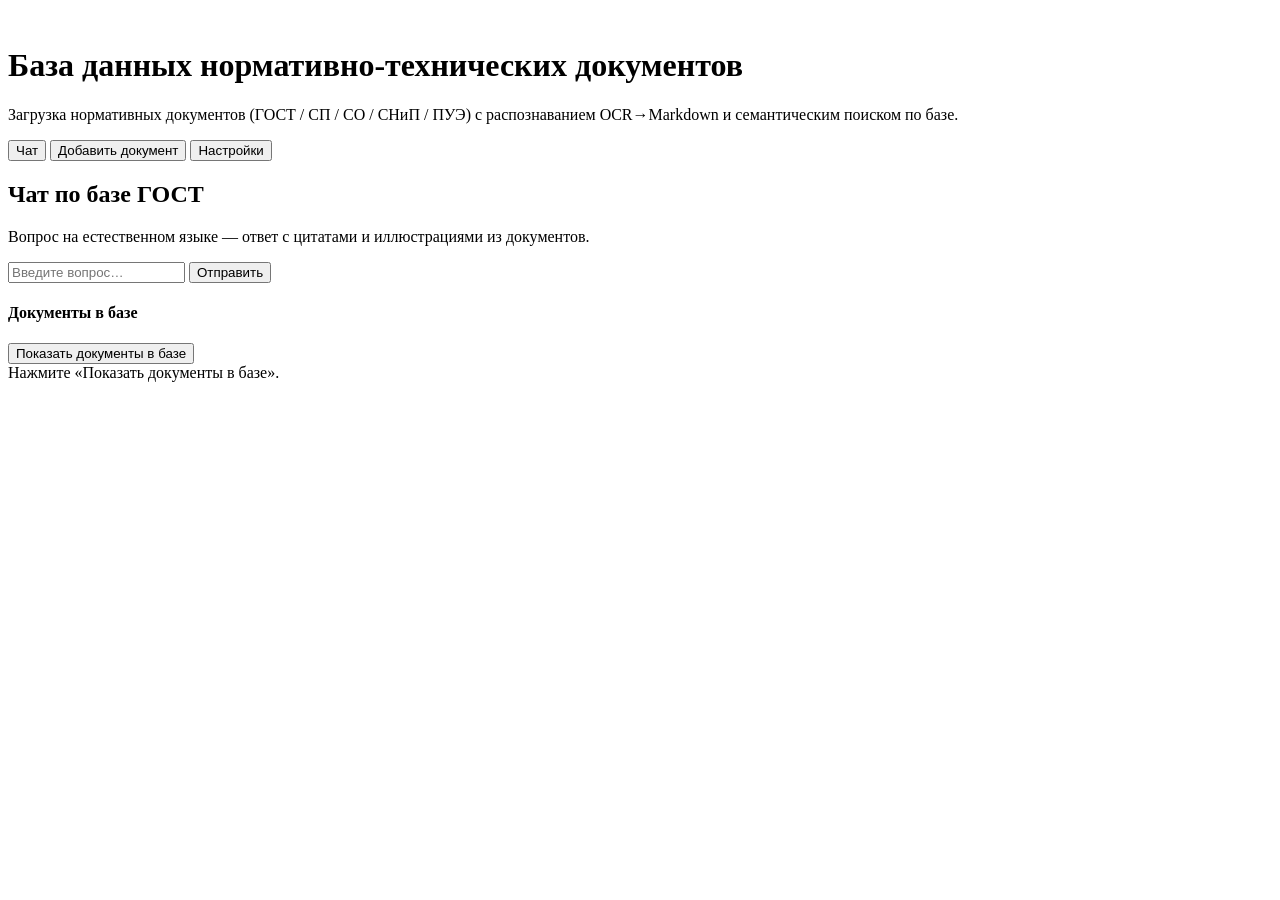
==== interface_rag/firmware/src/static/index.html @ 554b2675 "subtree: перенос interface_RAG (веб-интерфейс RAG + управление пайплайном) с полной историей git-sub" ====
<!doctype html>
<html lang="ru">
<head>
<meta charset="utf-8">
<title>База данных нормативно-технических документов — OCR→Markdown и семантический поиск</title>
<link rel="icon" type="image/svg+xml" href="/static/favicon.svg">
<link rel="stylesheet" href="/static/style.css">
</head>
<body>

<header class="site-header">
  <div class="header-inner">
    <div class="brand">
      <img class="brand-icon" src="/static/favicon.svg" alt="">
      <div>
        <h1>База данных нормативно-технических документов</h1>
        <p class="subtitle">Загрузка нормативных документов (ГОСТ / СП / СО / СНиП / ПУЭ) с распознаванием
        OCR→Markdown и семантическим поиском по базе.</p>
      </div>
    </div>
    <nav class="tabs">
      <button class="tab active" data-tab="chat">Чат</button>
      <button class="tab" data-tab="documents">Добавить документ</button>
      <button class="tab" data-tab="settings">Настройки</button>
    </nav>
  </div>
</header>

<main>

  <!-- ================= ЧАТ ================= -->
  <section id="chat" class="tab-panel">
    <div class="chat-layout">
      <div class="chat-main">
        <div class="page-head">
          <h2>Чат по базе ГОСТ</h2>
          <p class="muted">Вопрос на естественном языке — ответ с цитатами и иллюстрациями из документов.</p>
        </div>
        <div id="chat-messages" class="chat-messages"></div>
        <div class="chat-input-row">
          <input id="chat-input" type="text" placeholder="Введите вопрос…" autocomplete="off">
          <button id="chat-send" class="btn primary">Отправить</button>
        </div>
        <span id="chat-status" class="status-line"></span>
      </div>
      <aside class="chat-side">
        <div class="card">
          <h4>Документы в базе</h4>
          <button id="show-docs" class="btn">Показать документы в базе</button>
          <div id="base-docs" class="muted small">Нажмите «Показать документы в базе».</div>
        </div>
      </aside>
    </div>
  </section>

  <!-- ================= ДОБАВИТЬ ДОКУМЕНТ ================= -->
  <section id="documents" class="tab-panel" hidden>
    <div class="page-head">
      <h2>Добавить документ</h2>
      <p class="muted">Одна страница из трёх областей: загрузка → регистрация → конвертация и добавление в базу.
      Кнопки следующих шагов активируются после завершения предыдущих.</p>
    </div>

    <!-- Область 1: загрузка -->
    <div class="area" id="area-upload">
      <div class="area-head"><span class="area-step">1</span><h3>Загрузка файла</h3><span class="area-note">PDF / DOCX / DOC / MD</span></div>
      <div class="area-body">
        <div class="action-row">
          <input id="file" type="file" accept=".pdf,.docx,.doc,.md">
          <button id="upload" class="btn primary">Загрузить документ</button>
        </div>
        <div id="doc-status" class="status-line"></div>
      </div>
    </div>

    <!-- Область 2: регистрация (статичная форма) -->
    <div class="area" id="area-register">
      <div class="area-head"><span class="area-step">2</span><h3>Регистрация документа</h3><span class="area-note">обязательные поля помечены <span class="req">*</span></span></div>
      <div class="area-body">
        <form id="reg-form" autocomplete="off">
          <div class="form-grid">

            <div class="field">
              <label for="reg-document_id">Обозначение документа <span class="req">*</span>
                <span class="hint" title="Официальное обозначение документа. Пример: ГОСТ 18410—73. Используется в слаге и как идентификатор в базе.">?</span></label>
              <input id="reg-document_id" name="document_id" type="text" placeholder="document_id">
            </div>

            <div class="field">
              <label for="reg-document_type">Тип документа <span class="req">*</span>
                <span class="hint" title="ГОСТ / СП / СО / СНиП / ПУЭ. Определяется по обозначению; можно выбрать вручную.">?</span></label>
              <input id="reg-document_type" name="document_type" type="text" list="document-type-list" placeholder="ГОСТ / СП / СО / СНиП / ПУЭ">
              <datalist id="document-type-list">
                <option value="ГОСТ">
                <option value="СП">
                <option value="СО">
                <option value="СНиП">
                <option value="ПУЭ">
              </datalist>
            </div>

            <div class="field">
              <label for="reg-title">Заголовок документа <span class="req">*</span>
                <span class="hint" title="Название документа как написано на титульном листе. Пример: Кабели силовые с пластмассовой изоляцией.">?</span></label>
              <input id="reg-title" name="title" type="text" placeholder="title">
            </div>

            <div class="field">
              <label for="reg-domain">Тематика <span class="req">*</span>
                <span class="hint" title="Одно слово тематики — используется в слаге документа. Пример: Кабели.">?</span></label>
              <input id="reg-domain" name="domain" type="text" placeholder="domain">
            </div>

            <div class="field">
              <label for="reg-slug">Слаг (ключ в базе) <span class="req">*</span>
                <span class="hint" title="Ключ документа в базе (doc_slug). Заполняется автоматически из обозначения, типа и тематики; можно отредактировать вручную. Разрешены латинские буквы, цифры и знак подчёркивания. При смене слага проиндексированного документа (без смены обозначения) переиндексация удалит старые фрагменты и запишет новые — дубликата не будет.">?</span></label>
              <input id="reg-slug" name="slug" type="text" placeholder="GOST_18410_kabeli">
            </div>

            <div class="field">
              <label for="reg-document_id_alt">Старое обозначение
                <span class="hint" title="Предыдущее обозначение при переиздании. Пример: СНиП 2.08.01-89 (после переиздания — СП 54.13330).">?</span></label>
              <input id="reg-document_id_alt" name="document_id_alt" type="text" placeholder="document_id_alt">
            </div>

            <div class="field">
              <label for="reg-edition">Год издания <span class="req">*</span>
                <span class="hint" title="Год издания или утверждения (последняя группа цифр в обозначении; две цифры интерпретируются как век). Пример: 1980.">?</span></label>
              <input id="reg-edition" name="edition" type="number" min="1900" max="2100" step="1" placeholder="edition">
            </div>

            <div class="field">
              <label for="reg-date_enacted">Дата введения в действие <span class="req">*</span>
                <span class="hint" title="Дата, с которой документ введён в действие. Формат ГГГГ-ММ-ДД. Пример: 1980-07-01.">?</span></label>
              <input id="reg-date_enacted" name="date_enacted" type="date" placeholder="date_enacted">
            </div>

            <div class="field">
              <label for="reg-date_amended">Дата последнего изменения
                <span class="hint" title="Дата внесения последнего изменения. Формат ГГГГ-ММ-ДД.">?</span></label>
              <input id="reg-date_amended" name="date_amended" type="date" placeholder="date_amended">
            </div>

            <div class="field">
              <label for="reg-amended_by">Чем изменён
                <span class="hint" title="Обозначение документа, которым внесено изменение. Пример: Изм. 1.">?</span></label>
              <input id="reg-amended_by" name="amended_by" type="text" placeholder="amended_by">
            </div>

            <div class="field">
              <label for="reg-source_file">Исходный файл <span class="req">*</span>
                <span class="hint" title="Имя загруженного файла. Заполняется автоматически, не редактируется.">?</span></label>
              <input id="reg-source_file" name="source_file" type="text" placeholder="source_file" readonly>
            </div>

            <div class="field">
              <label for="reg-status">Статус
                <span class="hint" title="active — документ действует; inactive — не действует. При inactive заполняются поля ниже.">?</span></label>
              <select id="reg-status" name="status">
                <option value="active">активный</option>
                <option value="inactive">не активный</option>
              </select>
            </div>

            <div class="field">
              <label for="reg-status_reason">Причина недействования
                <span class="hint" title="Обязательно при статусе inactive. Пример: заменён на ГОСТ 31996-2012.">?</span></label>
              <input id="reg-status_reason" name="status_reason" type="text" placeholder="status_reason">
            </div>

            <div class="field">
              <label for="reg-replaced_by_document_id">Заменён документом (обозначение)
                <span class="hint" title="Официальный номер документа-преемника (при inactive). Пример: ГОСТ 31996-2012.">?</span></label>
              <input id="reg-replaced_by_document_id" name="replaced_by_document_id" type="text" placeholder="replaced_by_document_id">
            </div>

            <div class="field">
              <label for="reg-replaced_by_doc_key">Заменён документом (ключ)
                <span class="hint" title="Слаг документа-преемника в базе (при inactive). Пример: GOST_31996_kabeli.">?</span></label>
              <input id="reg-replaced_by_doc_key" name="replaced_by_doc_key" type="text" placeholder="replaced_by_doc_key">
            </div>

            <div class="field field-wide">
              <label for="reg-ignore_sections">Игнорируемые разделы
                <span class="hint" title="Разделы, исключаемые из индексации (через запятую). По умолчанию: Предисловие, Содержание.">?</span></label>
              <input id="reg-ignore_sections" name="ignore_sections" type="text" value="Предисловие, Содержание" placeholder="ignore_sections (через запятую)">
            </div>

          </div>
          <div class="form-actions">
            <button id="register" type="button" class="btn primary" disabled>Зарегистрировать документ</button>
            <span id="reg-feedback" class="status-line"></span>
          </div>
        </form>
      </div>
    </div>

    <!-- Область 3: конвертация и индексация -->
    <div class="area" id="area-progress">
      <div class="area-head"><span class="area-step">3</span><h3>Конвертация и добавление в базу</h3><span class="area-note">лог процесса — цветом выделены ошибки и предупреждения</span></div>
      <div class="area-body">
        <div class="action-row">
          <button id="convert" class="btn primary" disabled>Конвертировать в Markdown</button>
          <button id="index" class="btn primary" disabled>Добавить документ в базу</button>
          <button id="stop" class="btn danger" disabled>Стоп</button>
          <button id="delete-result" class="btn danger" disabled title="Удалить промежуточные артефакты конвертации (OCR-кэш, image/, table_images.json). .md, регистрация и чанки сохраняются.">Удалить результат</button>
          <span class="spacer"></span>
          <a id="md-view" class="btn link" hidden target="_blank" rel="noopener">Просмотр .md</a>
          <a id="md-download" class="btn link" hidden download>Скачать .md</a>
        </div>
        <pre id="job-log" class="log"></pre>
        <div id="md-preview" class="md-preview" hidden></div>
      </div>
    </div>
  </section>

  <!-- ================= НАСТРОЙКИ ================= -->
  <section id="settings" class="tab-panel" hidden>
    <div class="page-head">
      <h2>Настройки</h2>
      <p class="muted">Провайдеры и модели, ключи API, параметры поискового графа. Единая кнопка «Сохранить»
      записывает все секции одним действием; «Обновить модели» запрашивает списки моделей у провайдеров.</p>
    </div>
    <div id="settings-root"></div>
  </section>

</main>

<script src="/static/settings.js"></script>
<script src="/static/app.js"></script>
</body>
</html>
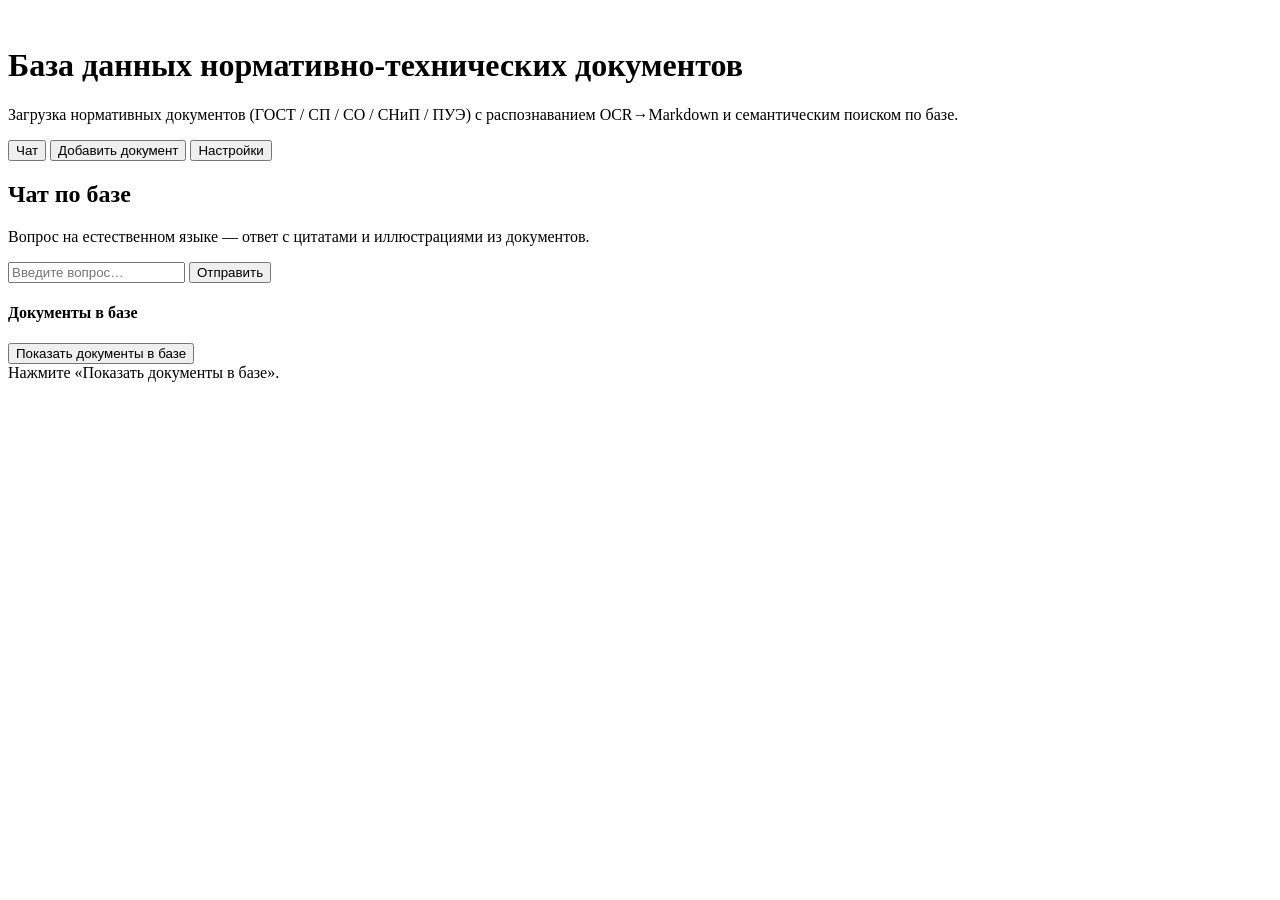
==== commit 40e9c2b4: "feat(interface_rag): мульти-теги моделей и refresh провайдеров, API markdown и типов документов, обн" ====
--- a/interface_rag/firmware/src/static/index.html
+++ b/interface_rag/firmware/src/static/index.html
@@ -33,7 +33,7 @@
     <div class="chat-layout">
       <div class="chat-main">
         <div class="page-head">
-          <h2>Чат по базе ГОСТ</h2>
+          <h2>Чат по базе</h2>
           <p class="muted">Вопрос на естественном языке — ответ с цитатами и иллюстрациями из документов.</p>
         </div>
         <div id="chat-messages" class="chat-messages"></div>
@@ -113,8 +113,8 @@
 
             <div class="field">
               <label for="reg-slug">Слаг (ключ в базе) <span class="req">*</span>
-                <span class="hint" title="Ключ документа в базе (doc_slug). Заполняется автоматически из обозначения, типа и тематики; можно отредактировать вручную. Разрешены латинские буквы, цифры и знак подчёркивания. При смене слага проиндексированного документа (без смены обозначения) переиндексация удалит старые фрагменты и запишет новые — дубликата не будет.">?</span></label>
-              <input id="reg-slug" name="slug" type="text" placeholder="GOST_18410_kabeli">
+                <span class="hint" title="Ключ документа в базе (doc_slug). Заполняется автоматически транслитерацией обозначения (пример: ГОСТ 18410—73 → GOST_18410_73); можно отредактировать вручную. Разрешены латинские буквы, цифры и знак подчёркивания. При смене слага проиндексированного документа (без смены обозначения) переиндексация удалит старые фрагменты и запишет новые — дубликата не будет.">?</span></label>
+              <input id="reg-slug" name="slug" type="text" placeholder="GOST_18410_73">
             </div>
 
             <div class="field">
@@ -206,9 +206,18 @@
           <button id="delete-result" class="btn danger" disabled title="Удалить промежуточные артефакты конвертации (OCR-кэш, image/, table_images.json). .md, регистрация и чанки сохраняются.">Удалить результат</button>
           <span class="spacer"></span>
           <a id="md-view" class="btn link" hidden target="_blank" rel="noopener">Просмотр .md</a>
+          <a id="md-edit" class="btn link" hidden>Редактировать .md</a>
           <a id="md-download" class="btn link" hidden download>Скачать .md</a>
         </div>
         <pre id="job-log" class="log"></pre>
+        <div id="md-editor" class="md-editor" hidden>
+          <textarea id="md-editor-text" spellcheck="false"></textarea>
+          <div class="action-row">
+            <button id="md-editor-save" class="btn primary">Сохранить</button>
+            <button id="md-editor-cancel" class="btn">Отмена</button>
+            <span id="md-editor-status" class="status-line"></span>
+          </div>
+        </div>
         <div id="md-preview" class="md-preview" hidden></div>
       </div>
     </div>
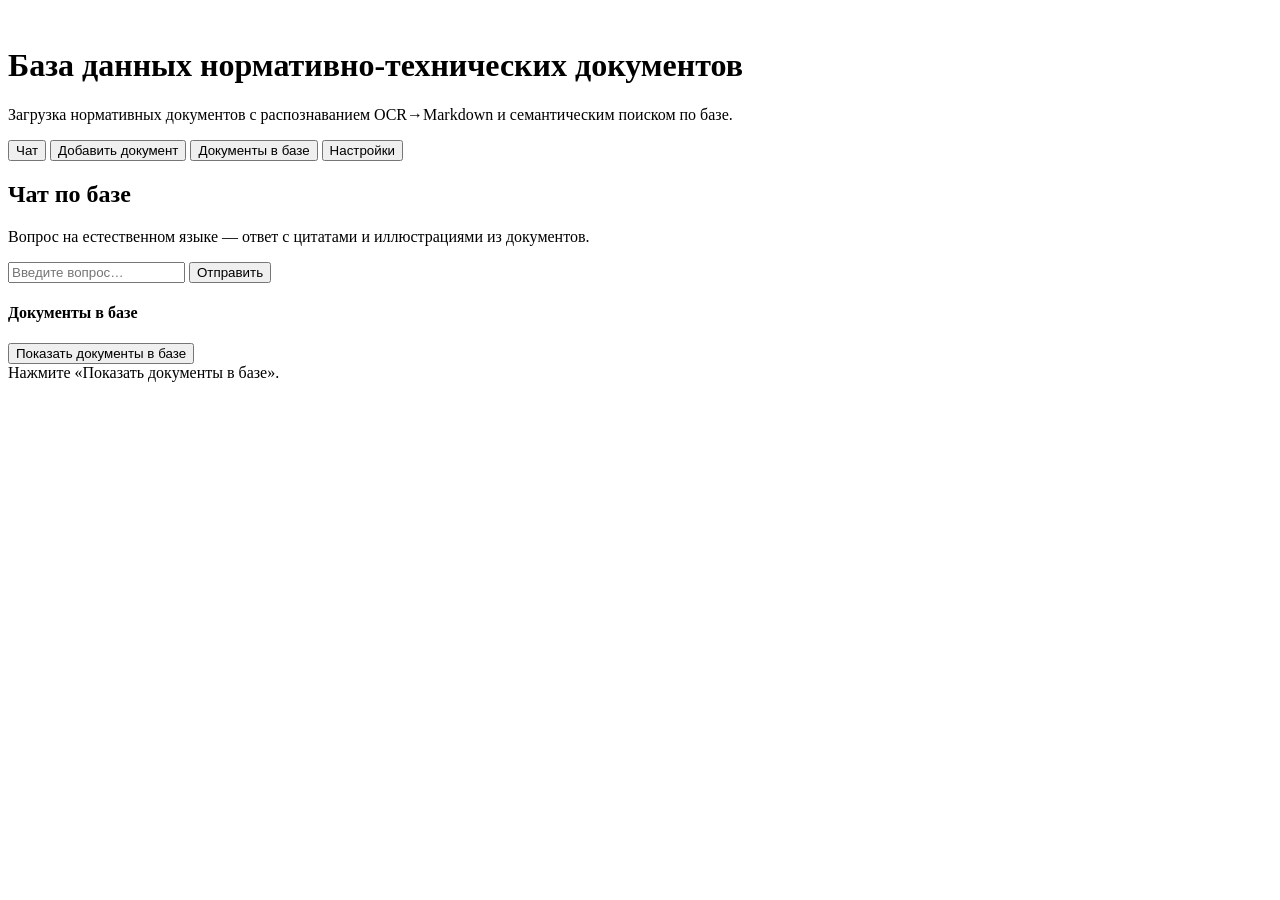
==== commit 71656f5e: "feat: вкладка «Документы в базе» + типы документов только из document_types.yaml - Вкладка: таблица " ====
--- a/interface_rag/firmware/src/static/index.html
+++ b/interface_rag/firmware/src/static/index.html
@@ -14,13 +14,14 @@
       <img class="brand-icon" src="/static/favicon.svg" alt="">
       <div>
         <h1>База данных нормативно-технических документов</h1>
-        <p class="subtitle">Загрузка нормативных документов (ГОСТ / СП / СО / СНиП / ПУЭ) с распознаванием
+        <p class="subtitle">Загрузка нормативных документов с распознаванием
         OCR→Markdown и семантическим поиском по базе.</p>
       </div>
     </div>
     <nav class="tabs">
       <button class="tab active" data-tab="chat">Чат</button>
       <button class="tab" data-tab="documents">Добавить документ</button>
+      <button class="tab" data-tab="base">Документы в базе</button>
       <button class="tab" data-tab="settings">Настройки</button>
     </nav>
   </div>
@@ -88,14 +89,9 @@
 
             <div class="field">
               <label for="reg-document_type">Тип документа <span class="req">*</span>
-                <span class="hint" title="ГОСТ / СП / СО / СНиП / ПУЭ. Определяется по обозначению; можно выбрать вручную.">?</span></label>
-              <input id="reg-document_type" name="document_type" type="text" list="document-type-list" placeholder="ГОСТ / СП / СО / СНиП / ПУЭ">
-              <datalist id="document-type-list">
-                <option value="ГОСТ">
-                <option value="СП">
-                <option value="СО">
-                <option value="СНиП">
-                <option value="ПУЭ">
+                <span class="hint" title="Список типов — из конфига document_types.yaml. Определяется по обозначению; можно выбрать вручную или ввести свой (новый тип сохранится в конфиг).">?</span></label>
+              <input id="reg-document_type" name="document_type" type="text" list="document-type-list" placeholder="Нажмите для выбора из списка">
+              <datalist id="document-type-list"><!-- заполняется из GET /api/settings/document-types -->
               </datalist>
             </div>
 
@@ -223,6 +219,33 @@
     </div>
   </section>
 
+  <!-- ================= ДОКУМЕНТЫ В БАЗЕ ================= -->
+  <section id="base" class="tab-panel" hidden>
+    <div class="page-head">
+      <h2>Документы в базе</h2>
+      <p class="muted">Документы, проиндексированные в Qdrant. «Удалить» убирает чанки документа из базы;
+      .md и регистрация остаются — документ можно переиндексировать на вкладке «Добавить документ».</p>
+    </div>
+    <div class="action-row">
+      <button id="base-refresh" class="btn">Обновить</button>
+      <label for="base-type-filter" class="base-filter">Тип документа:
+        <select id="base-type-filter"><option value="">все</option></select>
+      </label>
+      <span id="base-status" class="status-line"></span>
+    </div>
+    <div id="base-table-wrap">
+      <table id="base-table" class="base-table" hidden>
+        <colgroup>
+          <col class="c-doc"><col class="c-title"><col class="c-domain"><col class="c-type">
+          <col class="c-status"><col class="c-count"><col class="c-action">
+        </colgroup>
+        <thead><tr id="base-table-head"><!-- колонки строит app.js (BASE_COLUMNS) --></tr></thead>
+        <tbody id="base-table-body"></tbody>
+      </table>
+      <div id="base-empty" class="muted small">Нажмите «Обновить».</div>
+    </div>
+  </section>
+
   <!-- ================= НАСТРОЙКИ ================= -->
   <section id="settings" class="tab-panel" hidden>
     <div class="page-head">
